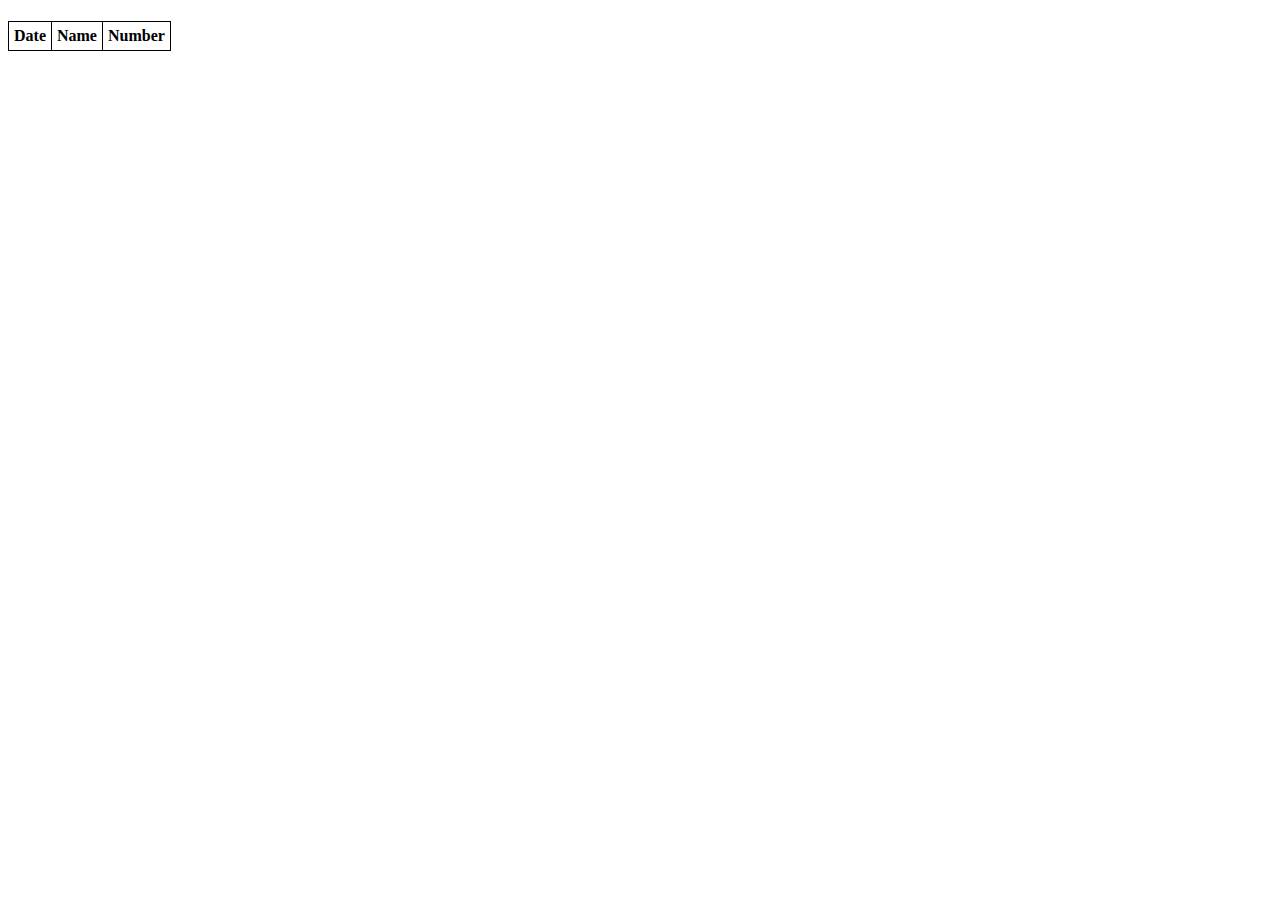
==== homework03/template.html @ 84280d9e "new homework" ====
<!DOCTYPE html>
<html lang = "en">
    <head>
    <style>
        table, th, td {
            border: 1px solid black;
            border-collapse: collapse;
        }
        th, td {
            padding: 5px;
        }
    </style>
    </head>
    <h1>
        <!--caption-->
    </h1>
    <table>
        <tr>
            <td><b>Date</b></td>
            <td><b>Name</b></td>
            <td><b>Number</b></td>
        </tr>
            <!--contents-->
    </table>
</html>
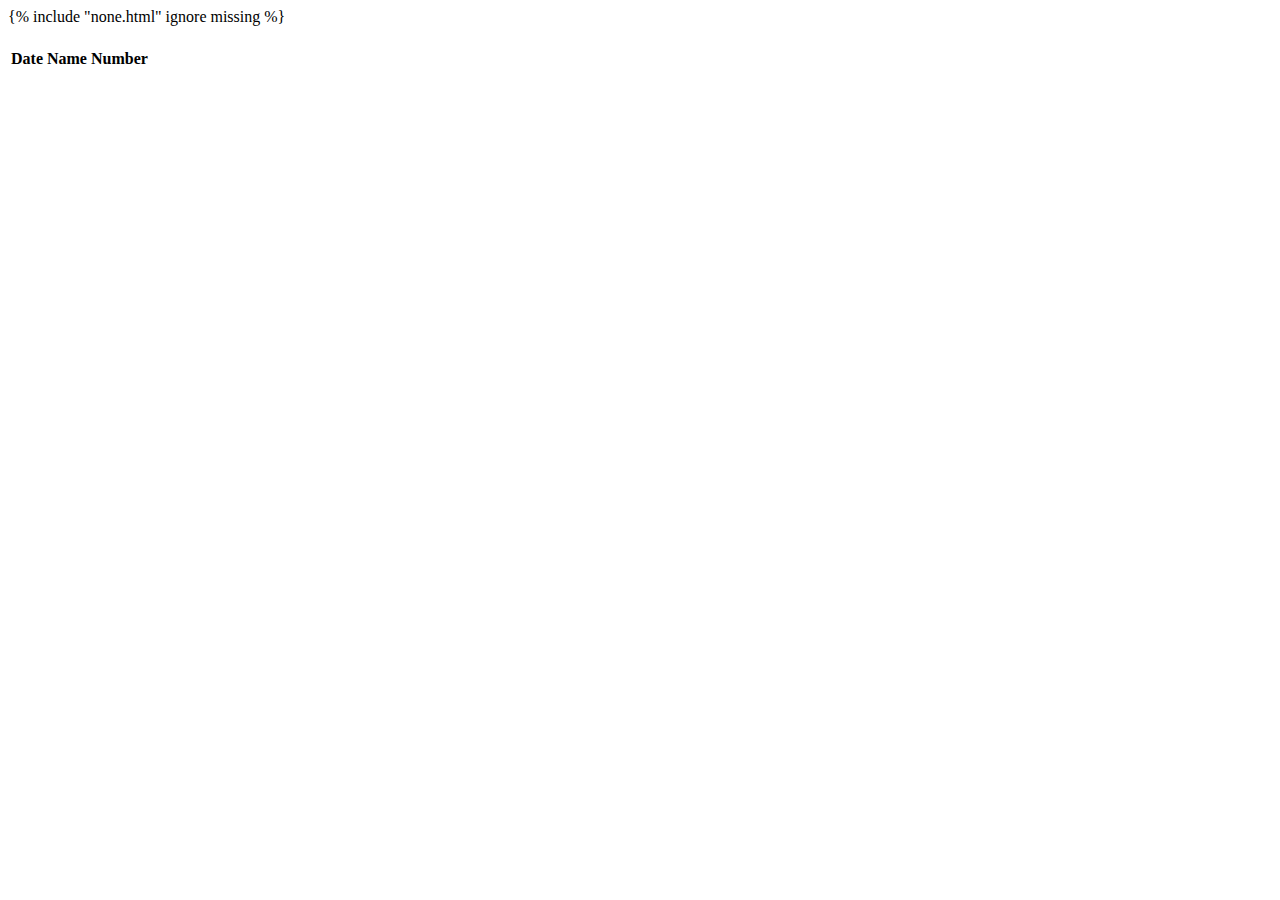
==== commit 44c4886b: "working with templates" ====
--- a/homework03/template.html
+++ b/homework03/template.html
@@ -1,25 +1,21 @@
 <!DOCTYPE html>
-<html lang = "en">
     <head>
-    <style>
-        table, th, td {
-            border: 1px solid black;
-            border-collapse: collapse;
-        }
-        th, td {
-            padding: 5px;
-        }
-    </style>
+        <title>My webpage</title>
+        <meta charset="utf8" />
+        <link rel="stylesheet" href="/static/css/main.css"></link>
     </head>
-    <h1>
-        <!--caption-->
-    </h1>
-    <table>
-        <tr>
-            <td><b>Date</b></td>
-            <td><b>Name</b></td>
-            <td><b>Number</b></td>
-        </tr>
-            <!--contents-->
-    </table>
+    <body>
+        {% include "none.html" ignore missing %}
+        <h1>
+            <!--caption-->
+        </h1>
+        <table>
+            <tr>
+                <th>Date</th>
+                <th>Name</th>
+                <th>Number</th>
+            </tr>
+                <!--contents-->
+        </table>
+    </body>    
 </html>